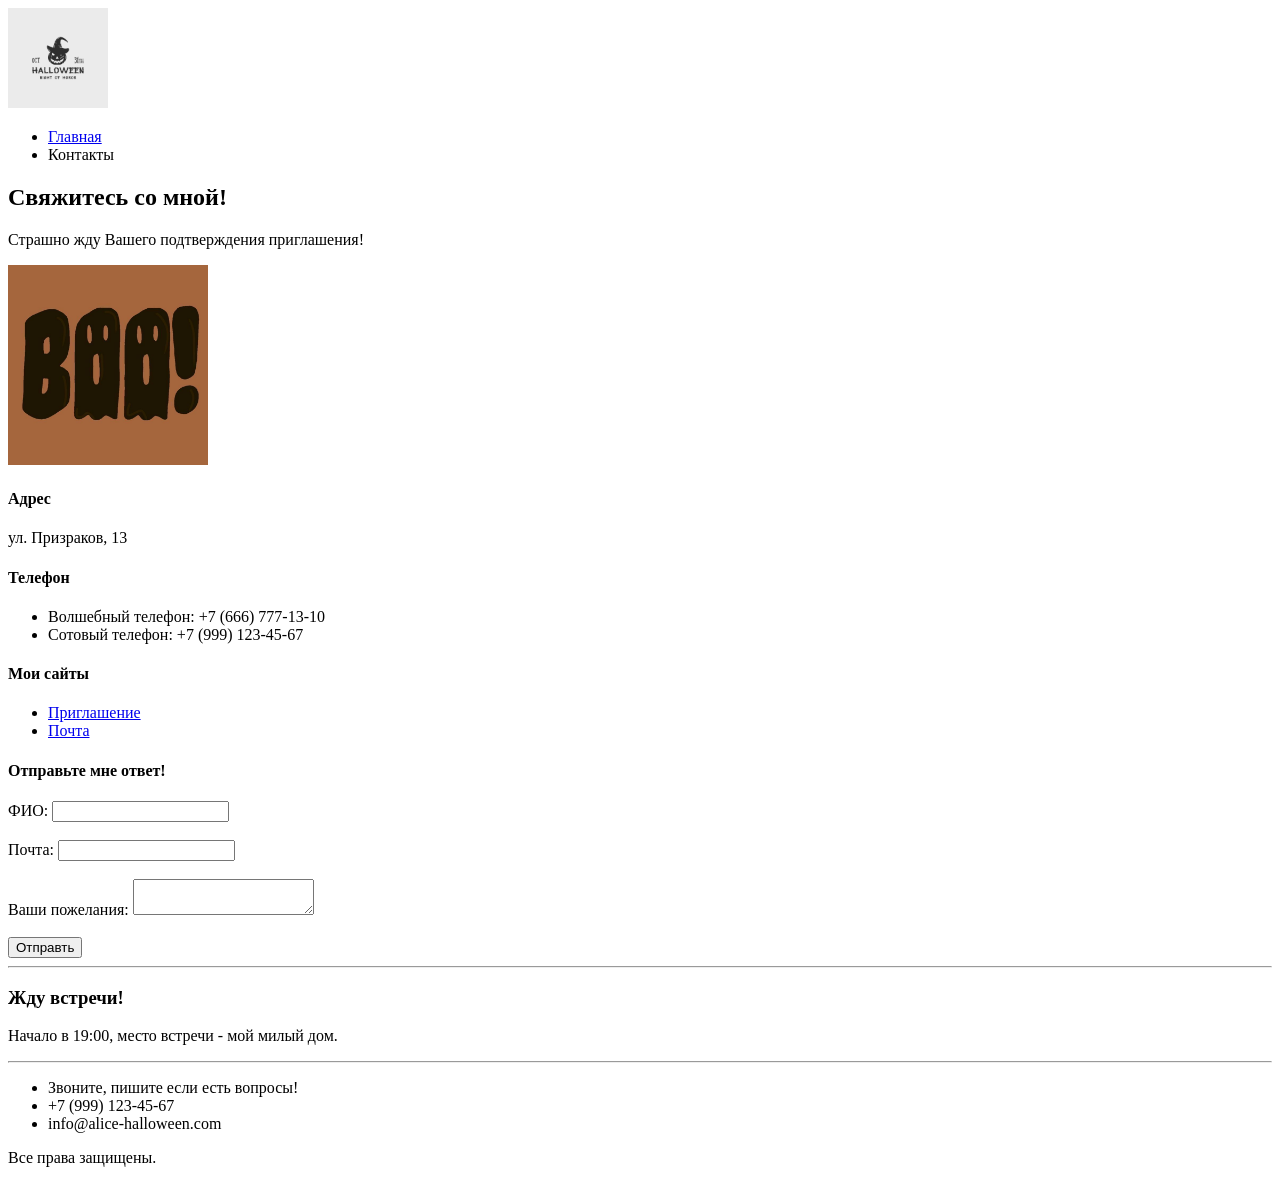
==== contacts.html @ de6be5cf "made html exs" ====
<!doctype html>
<html>

<head>
    <title>Contacts</title>
    <meta charset="UTF-8">
    <meta name="viewport" content="width=device-width, initial-scale=1.0">
</head>

<body>
    <header>
        <img src="halloween_logo.jpg" alt="Логотип Halloween Party" width="100">
        <nav>
            <ul>
                <li><a href="index.html">Главная</a></li>
                <li>Контакты</li>
            </ul>
        </nav>
    </header>
    <main>
        <h2>Свяжитесь со мной!</h2>
        <p>Страшно жду Вашего подтверждения приглашения!</p>
        <img src="halloween_image.jpg" alt="Boo" width="200">

        <h4>Адрес</h4>
        <p>ул. Призраков, 13</p>

        <h4>Телефон</h4>
        <p>
        <ul>
            <li>Волшебный телефон: +7 (666) 777-13-10</li>
            <li>Сотовый телефон: +7 (999) 123-45-67</li>
        </ul>
        </p>

        <h4>Мои сайты</h4>
        <p>
        <ul>
            <li><a href="#home">Приглашение</a></li>
            <li><a href="mailto:info@alice-halloween.com">Почта</a></li>
        </ul>
        </p>

        <h4>Отправьте мне ответ!</h4>
        <form>
            <label for="fullname">ФИО:</label>
            <input type="text" id="fullname" required><br>

            <br><label for="email">Почта:</label>
            <input type="email" id="email" required><br>

            <br><label for="message">Ваши пожелания:</label>
            <textarea id="message" required></textarea><br>

            <br><button type="submit">Отправть</button>
        </form>
    </main>
    <hr>
    <footer>
        <h3>Жду встречи!</h3>
        <p>Начало в 19:00, место встречи - мой милый дом.</p>
        <hr>
        <ul>
            <li>Звоните, пишите если есть вопросы!</li>
            <li>+7 (999) 123-45-67</li>
            <li>info@alice-halloween.com</li>
        </ul>
        <p>Все права защищены.</p>
    </footer>
</body>

</html>
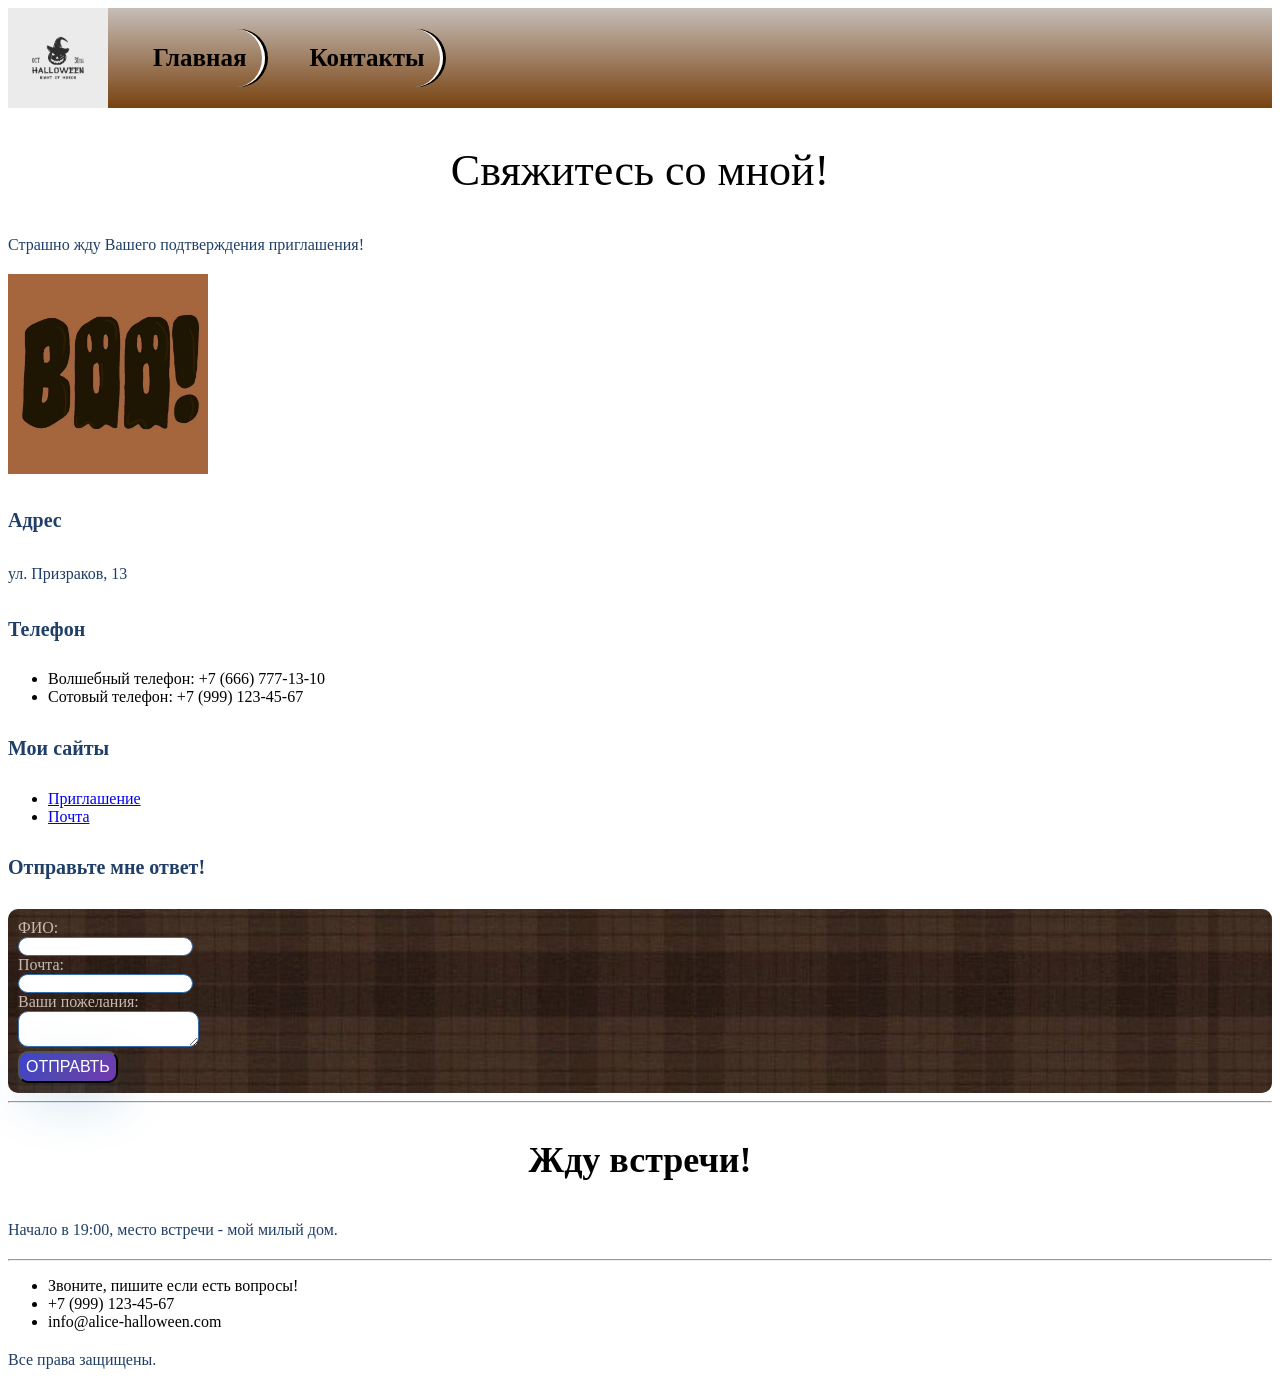
==== commit 3355ee31: "lab2" ====
--- a/contacts.html
+++ b/contacts.html
@@ -5,6 +5,7 @@
     <title>Contacts</title>
     <meta charset="UTF-8">
     <meta name="viewport" content="width=device-width, initial-scale=1.0">
+    <link rel="stylesheet" href="/src/assets/styles/style.css">
 </head>
 
 <body>
@@ -13,7 +14,7 @@
         <nav>
             <ul>
                 <li><a href="index.html">Главная</a></li>
-                <li>Контакты</li>
+                <li><a href="contacts.html">Контакты</a></li>
             </ul>
         </nav>
     </header>
@@ -42,17 +43,17 @@
         </p>
 
         <h4>Отправьте мне ответ!</h4>
-        <form>
-            <label for="fullname">ФИО:</label>
+        <form class="form-background">
+            <label for="fullname">ФИО:</label><br>
             <input type="text" id="fullname" required><br>
 
-            <br><label for="email">Почта:</label>
+            <label for="email">Почта:</label><br>
             <input type="email" id="email" required><br>
 
-            <br><label for="message">Ваши пожелания:</label>
+            <label for="message">Ваши пожелания:</label><br>
             <textarea id="message" required></textarea><br>
 
-            <br><button type="submit">Отправть</button>
+            <button type="submit">Отправть</button>
         </form>
     </main>
     <hr>
--- a/src/assets/styles/style.css
+++ b/src/assets/styles/style.css
@@ -0,0 +1,93 @@
+@import "./global.css";
+@import "./fonts.css";
+@import "./utils.css";
+
+.test {
+    color: yellow !important;
+}
+
+.test {
+    color: red !important;
+}
+
+p {
+    font-size: 16px;
+    line-height: 26px;
+    color: #1F3F68;
+}
+
+h1 {
+    font-size: 64px;
+    color: #1F3F68;
+}
+
+h2 {
+    font-weight: 500;
+    font-size: 44px;
+    text-align: center;
+}
+
+h3 {
+    font-size: 36px;
+    text-align: center;
+}
+
+h4 {
+    font-size: 20px;
+    line-height: 30px;
+    color: #1F3F68;
+}
+
+input, textarea {
+    border: 1px solid #356EAD;
+    box-sizing: border-box;
+    border-radius: 10px;
+    opacity: 0.4.
+}
+
+button {
+    background: linear-gradient(135deg, #3c44cf 0%, #5647ad 50%, #7338b2 100%);
+    box-shadow: 5px 20px 50px rgba(16, 112, 177, 0.2);
+    border-radius: 10px;
+    font-weight: 500;
+    font-size: 16px;
+    line-height: 26px;
+    text-align: center;
+    color: #FFFFFF;
+    text-transform: uppercase;
+}
+
+.form-background {
+    background-image: url('../img/form_back.jpg');
+    padding: 10px;
+    border-radius: 10px;
+    color: rgb(201, 185, 175);
+}
+
+header {
+    display: flex;
+    align-items: center;
+    background: linear-gradient(0deg, #784210 0%, #c6bdb7 100%);
+}
+
+header nav ul {
+    display: inline-flex;
+    gap: 30px;
+    padding-left: 30px;
+}
+
+header nav li {
+    list-style-type: none;
+    position: relative;
+    border-right: 3px solid white;
+    border-radius: 0 30px 30px 0;
+    box-shadow: 3px 0 0 0 rgba(0, 0, 0);
+    padding: 15px;
+    font-size: 25px;
+    font-weight: bold;
+}
+
+header nav a {
+    color: black;
+    text-decoration: none;
+}
